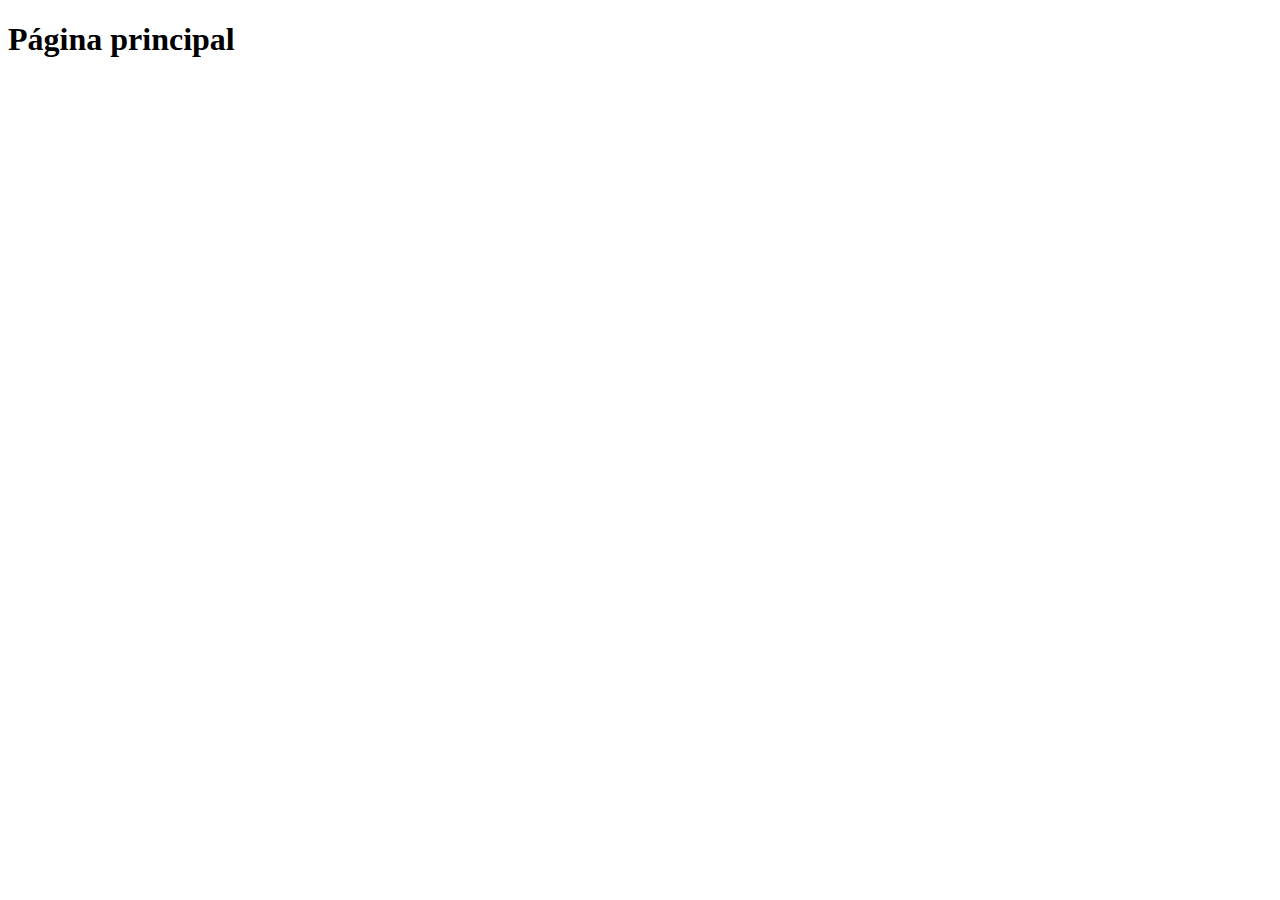
==== index.html @ d4441003 "Criação da página principal" ====
<!DOCTYPE html>
<html lang="pt-br">
<head>
    <meta charset="UTF-8">
    <meta name="viewport" content="width=device-width, initial-scale=1.0">
    <title>Home</title>
</head>
<body>
    <h1>Página principal</h1>
    
</body>
</html>
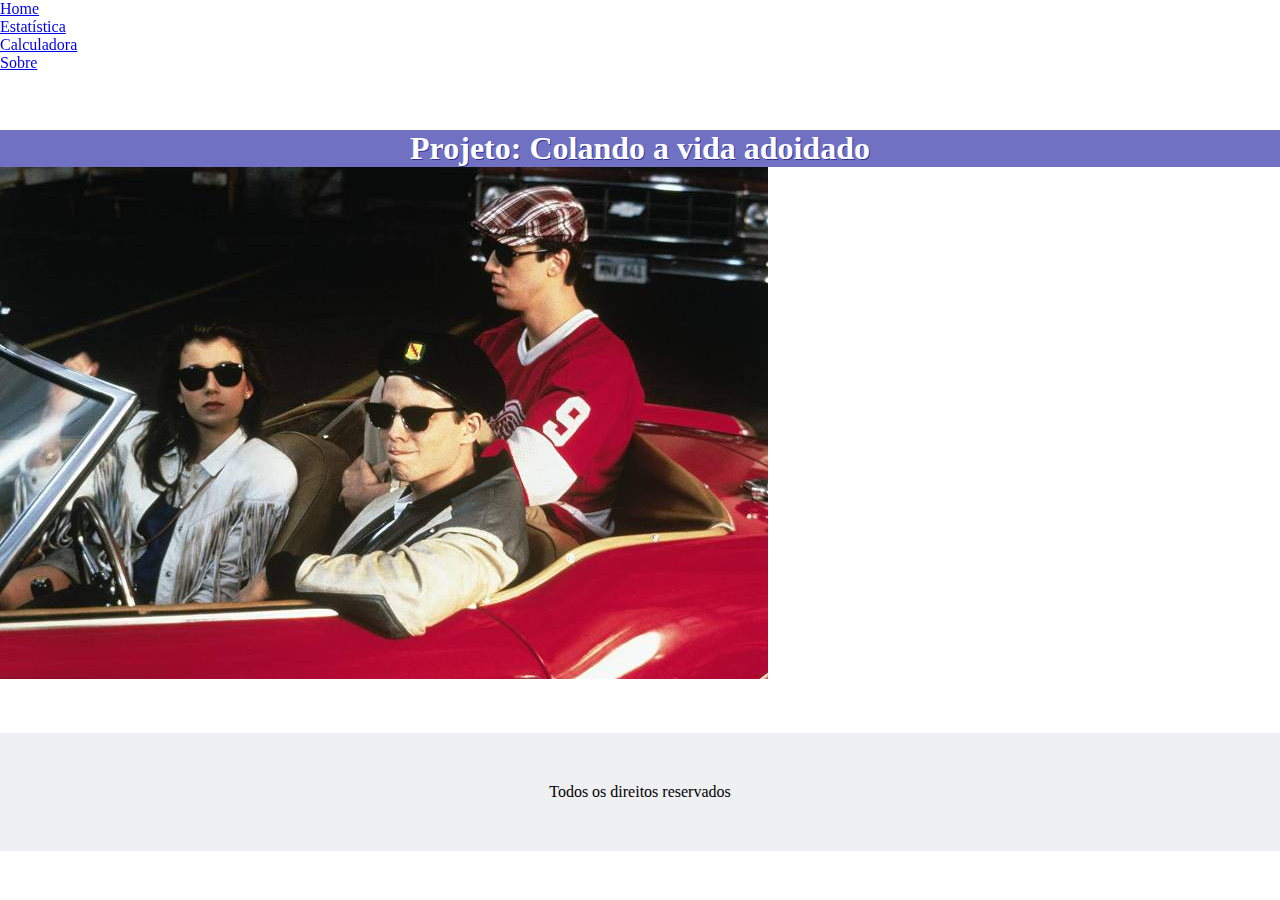
==== commit 78d6c7cc: "Atualização de conteúdo e criação de novos arquivos" ====
--- a/index.html
+++ b/index.html
@@ -4,9 +4,42 @@
     <meta charset="UTF-8">
     <meta name="viewport" content="width=device-width, initial-scale=1.0">
     <title>Home</title>
+    <link rel="stylesheet" href="style.css">
 </head>
 <body>
-    <h1>Página principal</h1>
+    <header class="header">
+        <nav>
+            <ul>
+                <li>
+                    <a href="#">Home</a>
+                </li>
+                <li>
+                    <a href="#">Estatística</a>
+                </li>
+                <li>
+                    <a href="#">Calculadora</a>
+                </li>
+                <li>
+                    <a href="#">Sobre</a>
+                </li>
+            </ul>
+        </nav>
+
+    </header>
+    <main class="main">
+        <section>
+            <h1>Projeto: Colando a vida adoidado</h1>
+            <img src="images/colando.jpg" alt="Colando">
+
+        </section>
+
+    </main>
+    <footer class="footer">
+        <p>
+            Todos os direitos reservados
+        </p>
+
+    </footer>
     
 </body>
 </html>--- a/style.css
+++ b/style.css
@@ -0,0 +1,62 @@
+* {
+    margin: 0;
+    padding: 0;
+    box-sizing: border-box;
+}
+body {
+    padding-top: 80px;
+}
+.header {
+    width: 100%;
+    position: fixed;
+    top: 0;
+}
+.menu {
+    background-color: #666666;
+    text-align: center;
+}
+.menu ul li {
+    display: inline-block;
+}
+.main {
+    padding: 50px 0;
+}
+.content {
+    width: 80%;
+    margin: auto;
+    padding: 30px;
+    background-color: #eff0f1;
+    height: 1000px;
+}
+.content h1 {
+    margin-bottom: 30px;
+}
+.footer {
+    background-color: #eff0f1;
+    text-align: center;
+    padding: 50px 0;
+}
+mark {
+    background-color: yellow;
+    color: black;   
+    font-weight: bold;           
+}
+code {
+    font-family: 'Times New Roman', Times, serif;
+    font-weight: bold;
+}
+table, th, td {
+    border: 1px solid black;
+    text-align: center;
+}
+h1 {
+    background-color: rgba(5, 5, 151, 0.568);
+    text-shadow: 1px 1px 0px rgba(3, 3, 114, 0.568);
+    color: white;
+    text-align: center;
+}
+h2 {
+    background-color: rgba(0, 128, 0, 0.514);
+    color: white;
+    text-align: center;
+}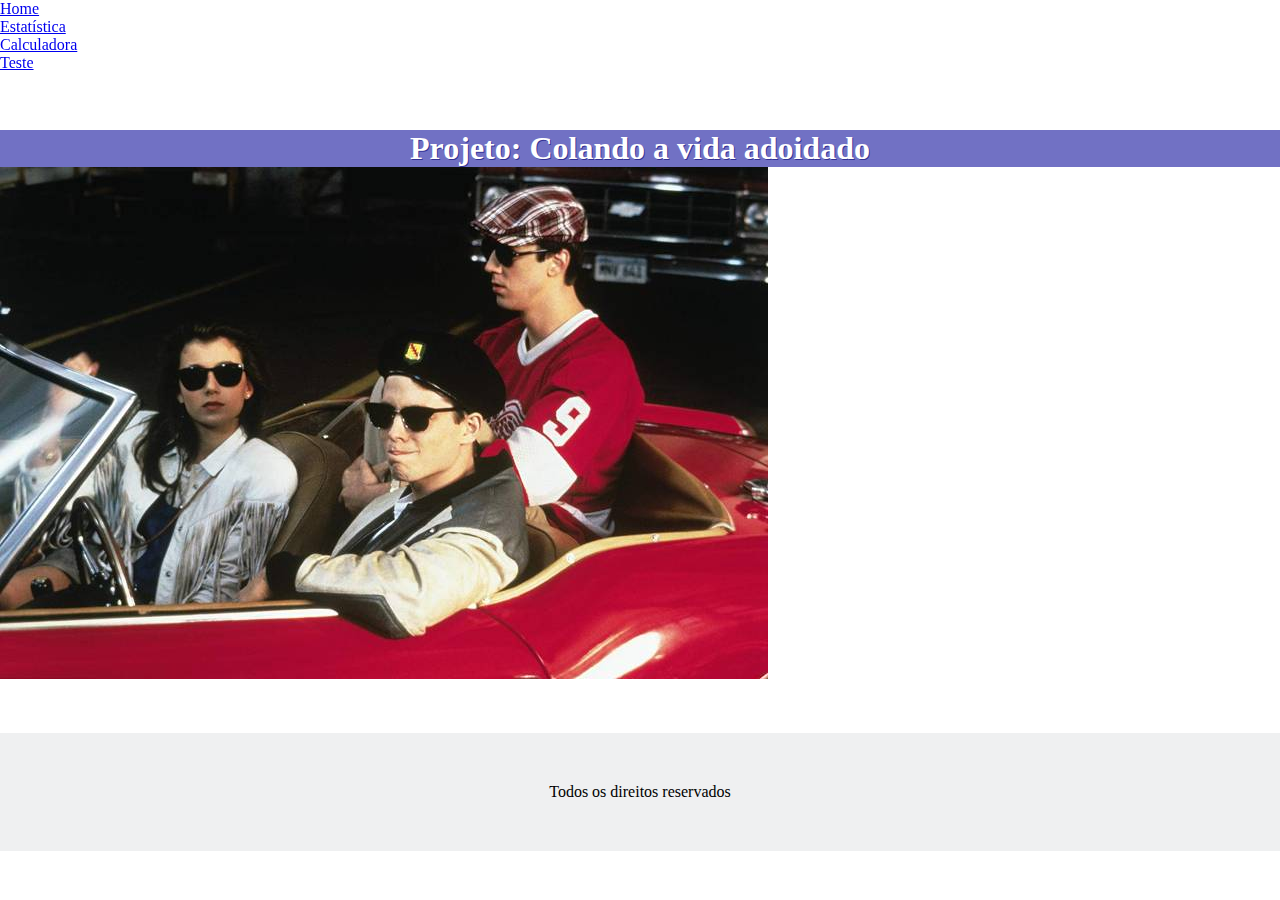
==== commit 96c9502c: "Update index.html" ====
--- a/index.html
+++ b/index.html
@@ -11,16 +11,16 @@
         <nav>
             <ul>
                 <li>
-                    <a href="#">Home</a>
+                    <a href="index.html">Home</a>
                 </li>
                 <li>
-                    <a href="#">Estatística</a>
+                    <a href="estat.html">Estatística</a>
                 </li>
                 <li>
                     <a href="#">Calculadora</a>
                 </li>
                 <li>
-                    <a href="#">Sobre</a>
+                    <a href="#">Teste</a>
                 </li>
             </ul>
         </nav>
@@ -42,4 +42,4 @@
     </footer>
     
 </body>
-</html>+</html>
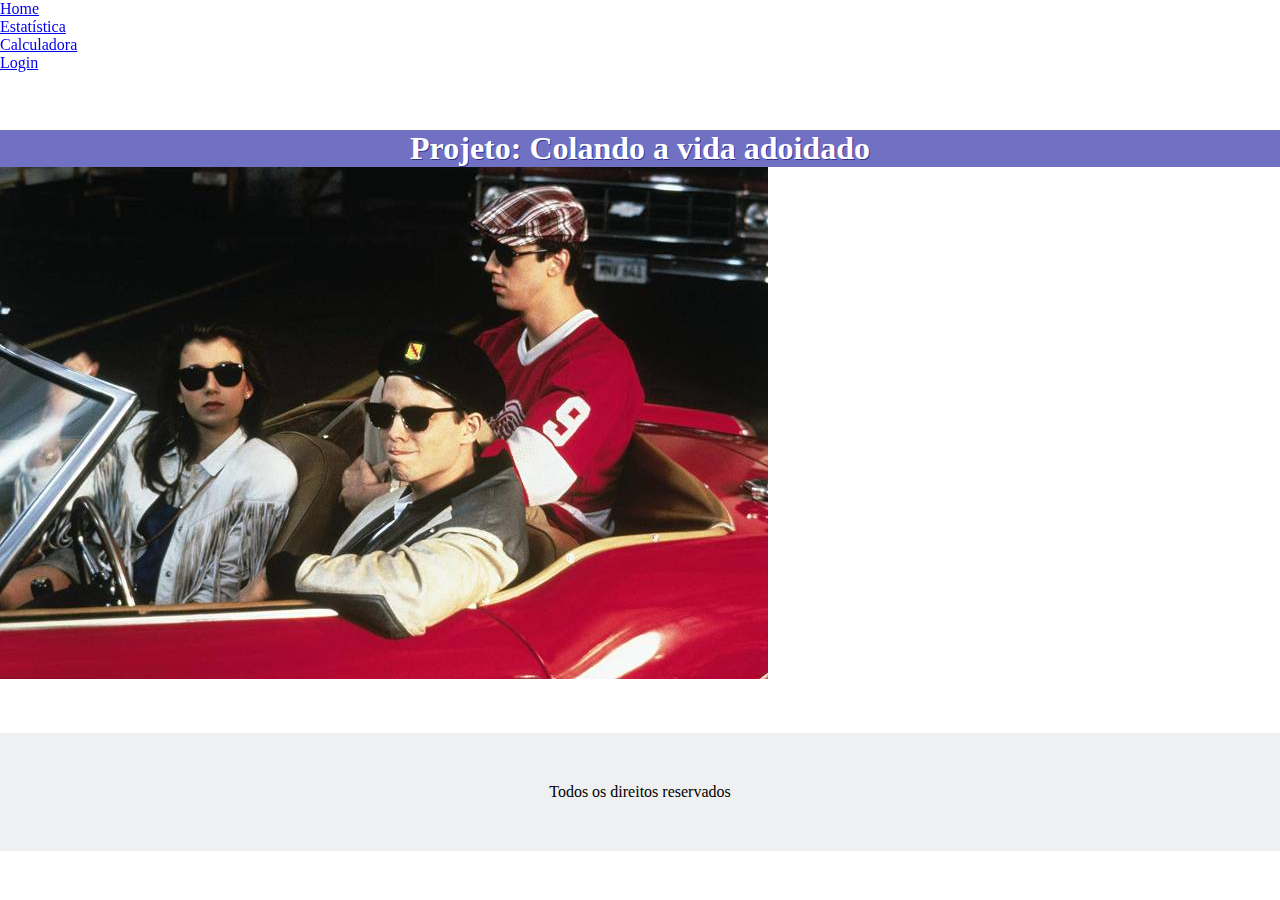
==== commit a50a7c75: "Link update" ====
--- a/index.html
+++ b/index.html
@@ -20,7 +20,7 @@
                     <a href="#">Calculadora</a>
                 </li>
                 <li>
-                    <a href="#">Teste</a>
+                    <a href="login.html">Login</a>
                 </li>
             </ul>
         </nav>
